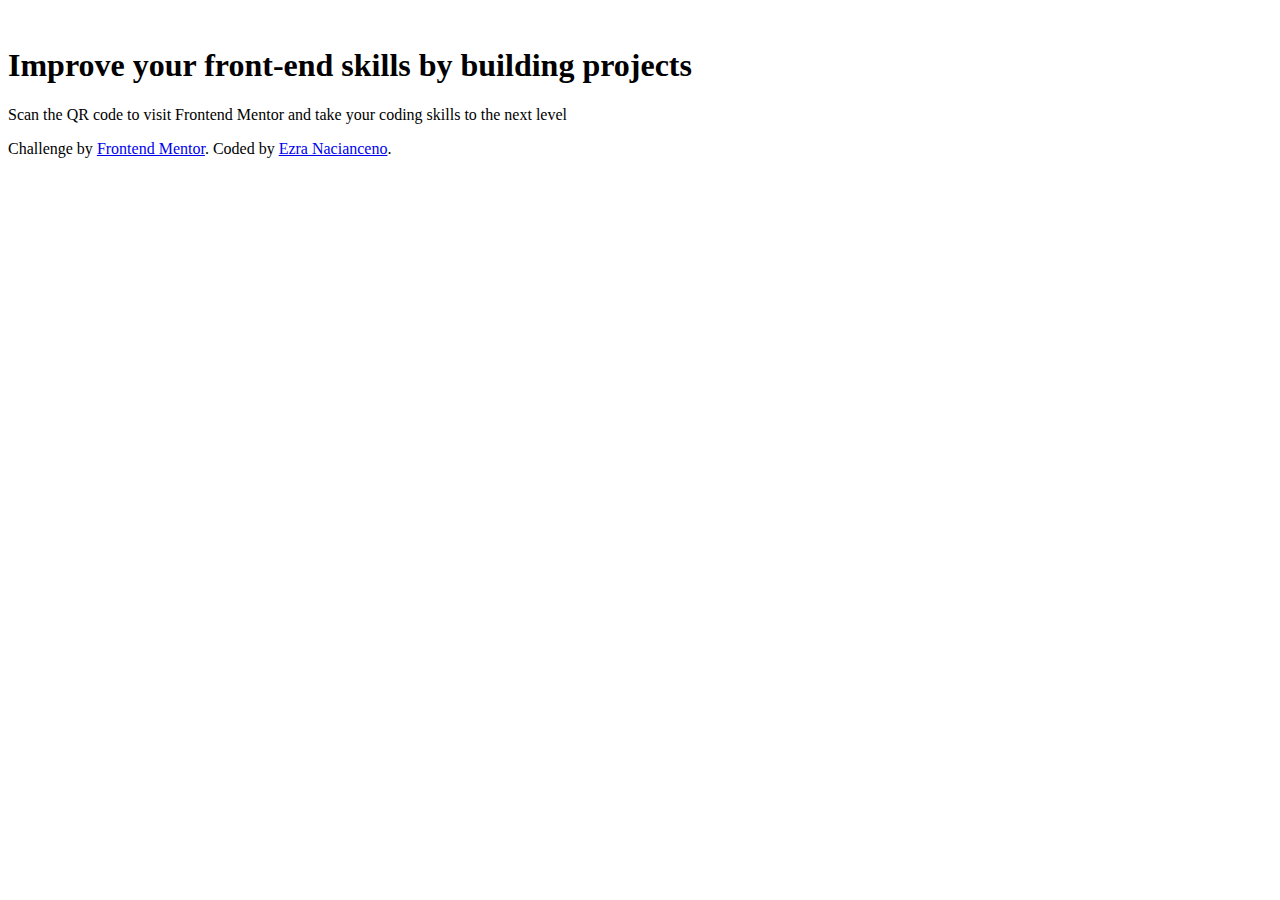
==== FrontendMentor1/index.html @ 026fedef "add repo" ====
<!DOCTYPE html>
<html lang="en">
<head>
  <meta charset="UTF-8">
  <meta name="viewport" content="width=device-width, initial-scale=1.0"> <!-- displays site properly based on user's device -->

  <link rel="icon" type="image/png" sizes="32x32" href="./images/favicon-32x32.png">

  <title>Frontend Mentor | QR code component</title>

  <link rel="stylesheet" href="/index.css">

</head>
<body>

  <div class="card">
    <div class="qrImage">
      <img src="/images/image-qr-code.png" alt="">
    </div>
    <div class="card-body">
      <h1>Improve your front-end skills by building projects</h1>
      <p>Scan the QR code to visit Frontend Mentor and take your coding skills to the next level</p>
    </div>
  </div>
  <footer>
    Challenge by <a href="https://www.frontendmentor.io?ref=challenge" target="_blank">Frontend Mentor</a>. 
    Coded by <a href="#">Ezra Nacianceno</a>.
  </footer>
</body>
</html>
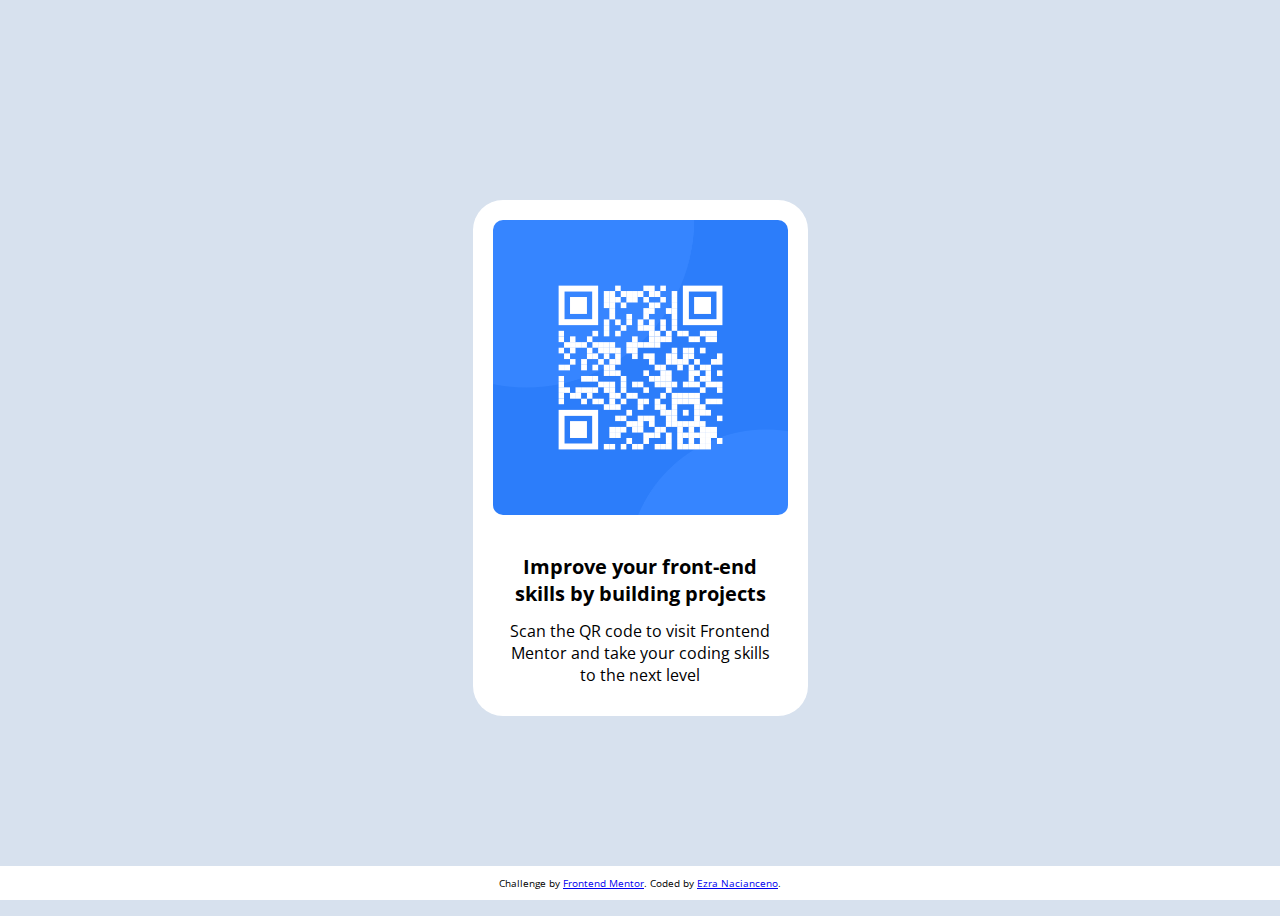
==== commit 4f3ec82a: "change background color to light blue" ====
--- a/FrontendMentor1/index.html
+++ b/FrontendMentor1/index.html
@@ -8,14 +8,14 @@
 
   <title>Frontend Mentor | QR code component</title>
 
-  <link rel="stylesheet" href="/index.css">
+  <link rel="stylesheet" href="./index.css">
 
 </head>
 <body>
 
   <div class="card">
     <div class="qrImage">
-      <img src="/images/image-qr-code.png" alt="">
+      <img src="./images/image-qr-code.png" alt="">
     </div>
     <div class="card-body">
       <h1>Improve your front-end skills by building projects</h1>
--- a/FrontendMentor1/index.css
+++ b/FrontendMentor1/index.css
@@ -0,0 +1,57 @@
+@import url('https://fonts.googleapis.com/css2?family=Open+Sans:wght@400;700&display=swap');
+
+* {
+    box-sizing: border-box;
+    font-family: 'Open Sans', sans-serif;
+}
+
+body {
+    background-color: #D7E1EE;
+    display: flex;
+    flex-direction: column;
+    align-items: center;
+    justify-content: center;
+    height: 100vh;
+}
+
+.card {
+    background-color: white;
+    max-width: 335px;
+    border-radius: 30px;
+    padding-bottom: 30px;
+}
+
+.card img {
+    width: 100%;
+    padding: 20px;
+    border-radius: 30px;
+}
+
+.card-body {
+    display: flex;
+    flex-direction: column;
+    align-items: center;
+    text-align: center;
+}
+
+.card h1 {
+    font-size: 20px;
+    width: 80%;
+}
+
+.card p {
+    width: 80%;
+    font-size: 16px;
+    margin: 0;
+}
+
+footer {
+    position: fixed;
+    bottom: 0;
+    left: 0;
+    width: 100%;
+    background-color: white;
+    padding: 10px;
+    font-size: 10px;
+    text-align: center;
+}
